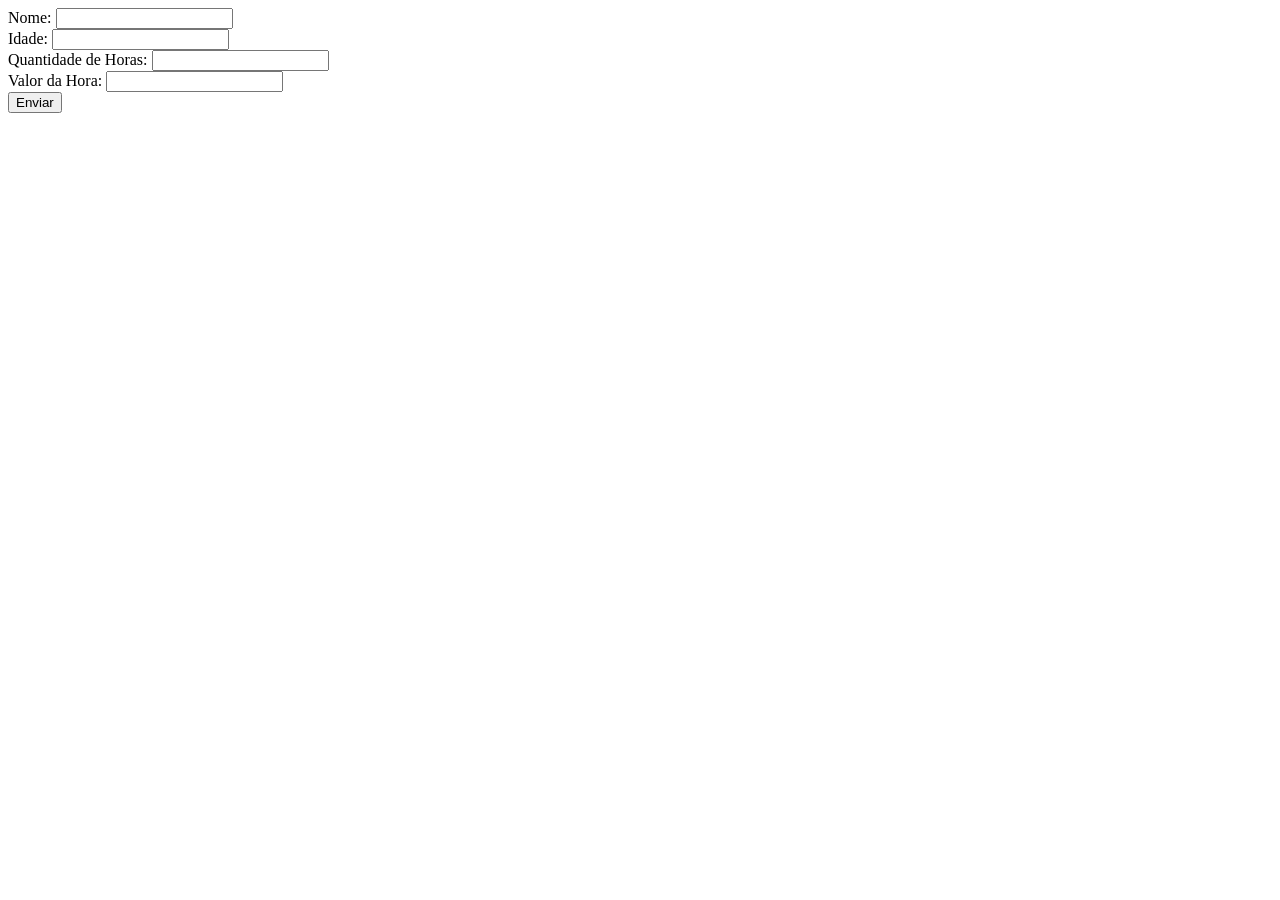
==== cadastroAluno/src/main/resources/templates/cadastrarAluno.html @ 32a45ccf "Exercicio de JPA e Spring MVc v5" ====
<!DOCTYPE html>
<html>
	<head>
		<meta charset="ISO-8859-1">
		<title>Insert title here</title>
	</head>
	<body>

	<form class="container" method="post">
		<div>
			Nome: <input  type="text" value="" name="nome"/>
		</div>
		
		<div>
			Idade: <input  type="text" value="" name="idade"/>
		</div>
		
		<div>
			Quantidade de Horas: <input  type="text" value="" name="qtdHora"/>
		</div>
		
		<div>
			Valor da Hora: <input  type="text" value="" name="valorHora"/>
		</div>
		
		
	
		<button type="submit">Enviar</button>

	</form>


	</body>
</html>
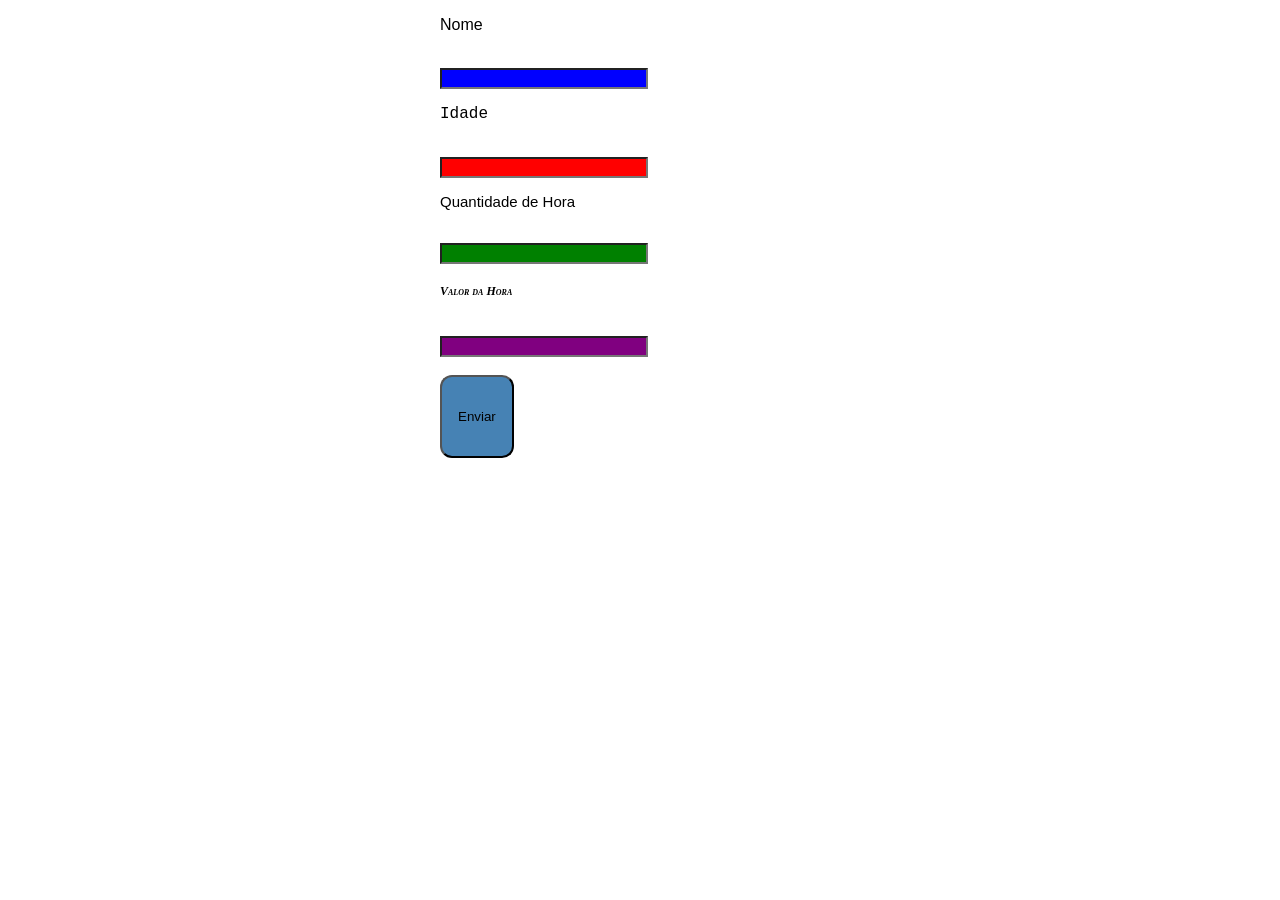
==== commit 43888055: "Exercicio de JPA e Spring MVc v8" ====
--- a/cadastroAluno/src/main/resources/templates/cadastrarAluno.html
+++ b/cadastroAluno/src/main/resources/templates/cadastrarAluno.html
@@ -3,32 +3,108 @@
 	<head>
 		<meta charset="ISO-8859-1">
 		<title>Insert title here</title>
+		
+		
 	</head>
 	<body>
 
 	<form class="container" method="post">
 		<div>
-			Nome: <input  type="text" value="" name="nome"/>
+			<p class="paragrafo1">Nome</p> <br>
+			<input  type="text" value="" class="nomeEstilo" name="nome"/>
 		</div>
 		
 		<div>
-			Idade: <input  type="text" value="" name="idade"/>
+			<p class="paragrafo2">Idade</p> <br>
+			<input  type="text" value="" name="idade" class="idadeEstilo"/>
 		</div>
 		
 		<div>
-			Quantidade de Horas: <input  type="text" value="" name="qtdHora"/>
+			<p class="paragrafo3">Quantidade de Hora</p> <br>
+			 <input  type="text" value="" name="qtdHora" class="qtdHoraEstilo"/>
 		</div>
 		
 		<div>
-			Valor da Hora: <input  type="text" value="" name="valorHora"/>
+			<p class="paragrafo4">Valor da Hora</p> <br>
+			<input  type="text" value="" name="valorHora" class="valorHoraEstilo"/>
 		</div>
+		<br>
 		
 		
 	
-		<button type="submit">Enviar</button>
+		<button class="botao" type="submit">Enviar</button>
 
 	</form>
 
+	</body>
+	
+	
+	<style>
+		
+		.container{
+			width: 400px;
+			margin-left: auto;
+			margin-right:auto;
+			
+			
+		}
+		
+		input[type=text]{
+			width: 50%;
+			
+		
+		}
+		
+		.nomeEstilo{
+			background-color: blue;
+		}
+	
+		.idadeEstilo{
+			background-color: red;
+		
+		}
+		
+		.qtdHoraEstilo{
+			background-color: green;
+		}
+		
+		.valorHoraEstilo{
+			background-color: purple;
+		
+		}
+		
+		.paragrafo1{
+			font-family: Arial, Helvetica, sans-serif;
+		}
+		
+		.paragrafo2{
+			font-family: "Lucida Console", "Courier New", monospace;
+		
+		}
+		
+		.paragrafo3{
+			font: 15px Arial, sans-serif;
+		
+		}
+		
+		.paragrafo4{
+			font: italic small-caps bold 12px/30px Georgia, serif;
+		
+		}
+		
+		.botao{
+			background-color: #4682B4;
+			cursor: pointer;
+			border-radius: 12px;
+			padding: 32px 16px;
+		
+		
+		}
+	
+	
+	
+	</style>
+	
+	
 
-	</body>
 </html>
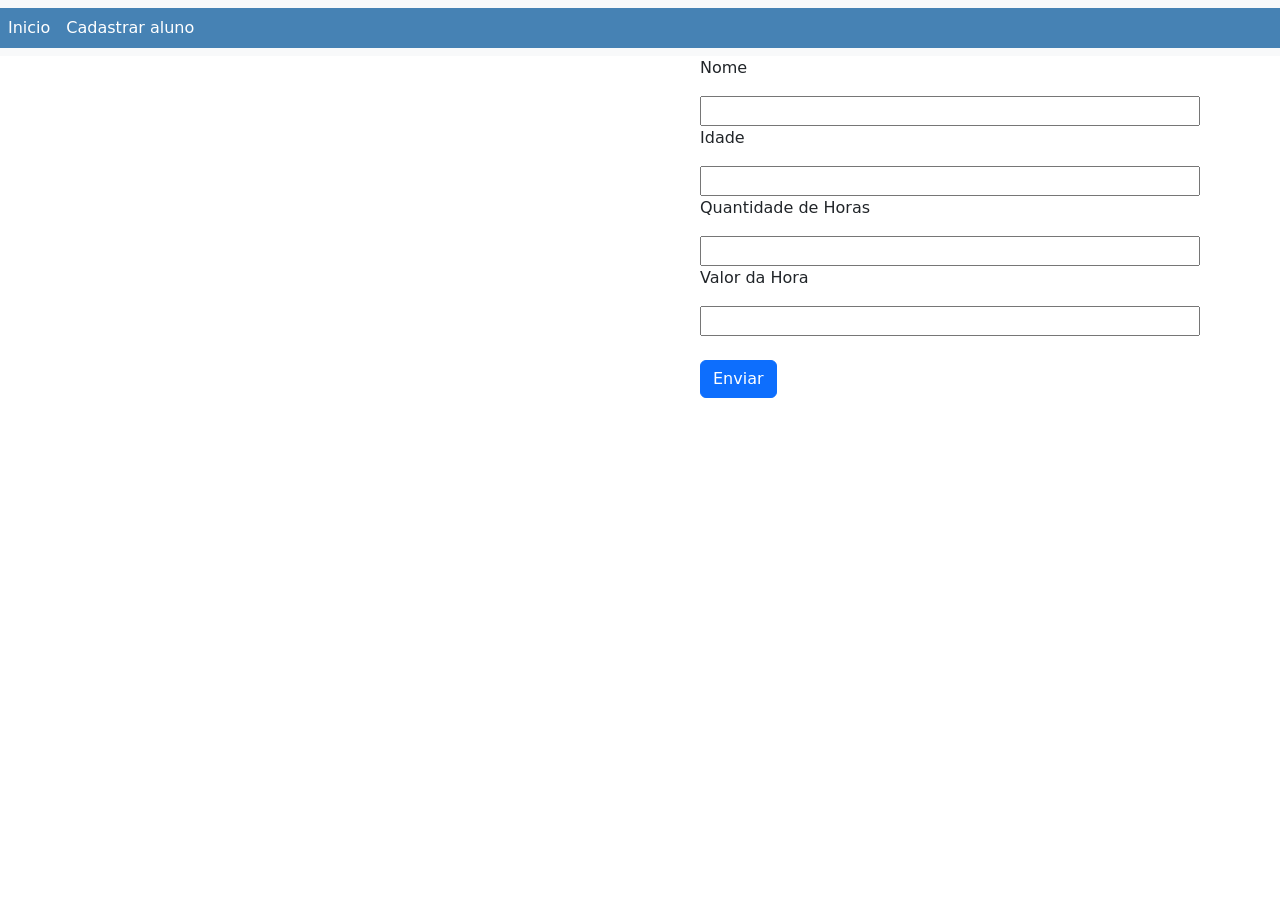
==== commit e14088f6: "Exercicio de JPA e Spring MVc v9" ====
--- a/cadastroAluno/src/main/resources/templates/cadastrarAluno.html
+++ b/cadastroAluno/src/main/resources/templates/cadastrarAluno.html
@@ -1,110 +1,86 @@
 <!DOCTYPE html>
 <html>
-	<head>
-		<meta charset="ISO-8859-1">
-		<title>Insert title here</title>
-		
-		
-	</head>
-	<body>
+<head>
+<meta charset="ISO-8859-1">
+<title>Insert title here</title>
+<link
+	href="https://cdn.jsdelivr.net/npm/bootstrap@5.3.0-alpha1/dist/css/bootstrap.min.css"
+	rel="stylesheet"
+	integrity="sha384-GLhlTQ8iRABdZLl6O3oVMWSktQOp6b7In1Zl3/Jr59b6EGGoI1aFkw7cmDA6j6gD"
+	crossorigin="anonymous">
 
-	<form class="container" method="post">
+
+</head>
+<body>
+
+
+	<nav class="navbar navbar-expand-lg navbar-light bg-light">
+
+		<button class="navbar-toggler" type="button" data-toggle="collapse"
+			data-target="#navbarNav" aria-controls="navbarNav"
+			aria-expanded="false" aria-label="Toggle navigation">
+			<span class="navbar-toggler-icon"></span>
+		</button>
+		<div class="collapse navbar-collapse" id="navbarNav"
+			style="background: #4682B4">
+			<ul class="navbar-nav">
+				<li class="nav-item"><a class="nav-link" href="/"
+					style="color: white">Inicio</a></li>
+				<li class="nav-item"><a class="nav-link" href="/cadastrarAluno"
+					style="color: white">Cadastrar aluno</a></li>
+
+				</li>
+			</ul>
+		</div>
+	</nav>
+
+
+
+	<div class="centralizarObjeto">
+		<form method="post">
+			<div>
+				<p>Nome</p>
+				<input type="text" value="" class="nomeEstilo" name="nome" />
+			</div>
+
+			<div>
+				<p>Idade</p>
+				<input type="text" value="" name="idade" class="idadeEstilo" />
+			</div>
+
+			<div>
+				<p>Quantidade de Horas</p>
+				<input type="text" value="" name="qtdHora" class="qtdHoraEstilo" />
+			</div>
+
+			<div>
+				<p>Valor da Hora</p>
+				<input type="text" value="" name="valorHora" class="valorHoraEstilo" />
+			</div>
+			<br>
+
+
+
+			<button class="btn btn-primary" type="submit">Enviar</button>
+
+		</form>
 		<div>
-			<p class="paragrafo1">Nome</p> <br>
-			<input  type="text" value="" class="nomeEstilo" name="nome"/>
-		</div>
-		
-		<div>
-			<p class="paragrafo2">Idade</p> <br>
-			<input  type="text" value="" name="idade" class="idadeEstilo"/>
-		</div>
-		
-		<div>
-			<p class="paragrafo3">Quantidade de Hora</p> <br>
-			 <input  type="text" value="" name="qtdHora" class="qtdHoraEstilo"/>
-		</div>
-		
-		<div>
-			<p class="paragrafo4">Valor da Hora</p> <br>
-			<input  type="text" value="" name="valorHora" class="valorHoraEstilo"/>
-		</div>
-		<br>
-		
-		
-	
-		<button class="botao" type="submit">Enviar</button>
+</body>
 
-	</form>
 
-	</body>
-	
-	
-	<style>
-		
-		.container{
-			width: 400px;
-			margin-left: auto;
-			margin-right:auto;
+		<style>
+			.centralizarObjeto {
+				width: 1000px;
+				margin-left: 700px;
+			}
 			
+			input[type=text]{
+				width: 50%;
+				
+			}
 			
-		}
-		
-		input[type=text]{
-			width: 50%;
-			
-		
-		}
-		
-		.nomeEstilo{
-			background-color: blue;
-		}
-	
-		.idadeEstilo{
-			background-color: red;
-		
-		}
-		
-		.qtdHoraEstilo{
-			background-color: green;
-		}
-		
-		.valorHoraEstilo{
-			background-color: purple;
-		
-		}
-		
-		.paragrafo1{
-			font-family: Arial, Helvetica, sans-serif;
-		}
-		
-		.paragrafo2{
-			font-family: "Lucida Console", "Courier New", monospace;
-		
-		}
-		
-		.paragrafo3{
-			font: 15px Arial, sans-serif;
-		
-		}
-		
-		.paragrafo4{
-			font: italic small-caps bold 12px/30px Georgia, serif;
-		
-		}
-		
-		.botao{
-			background-color: #4682B4;
-			cursor: pointer;
-			border-radius: 12px;
-			padding: 32px 16px;
-		
-		
-		}
-	
-	
-	
-	</style>
-	
-	
+		</style>
+
+
 
 </html>
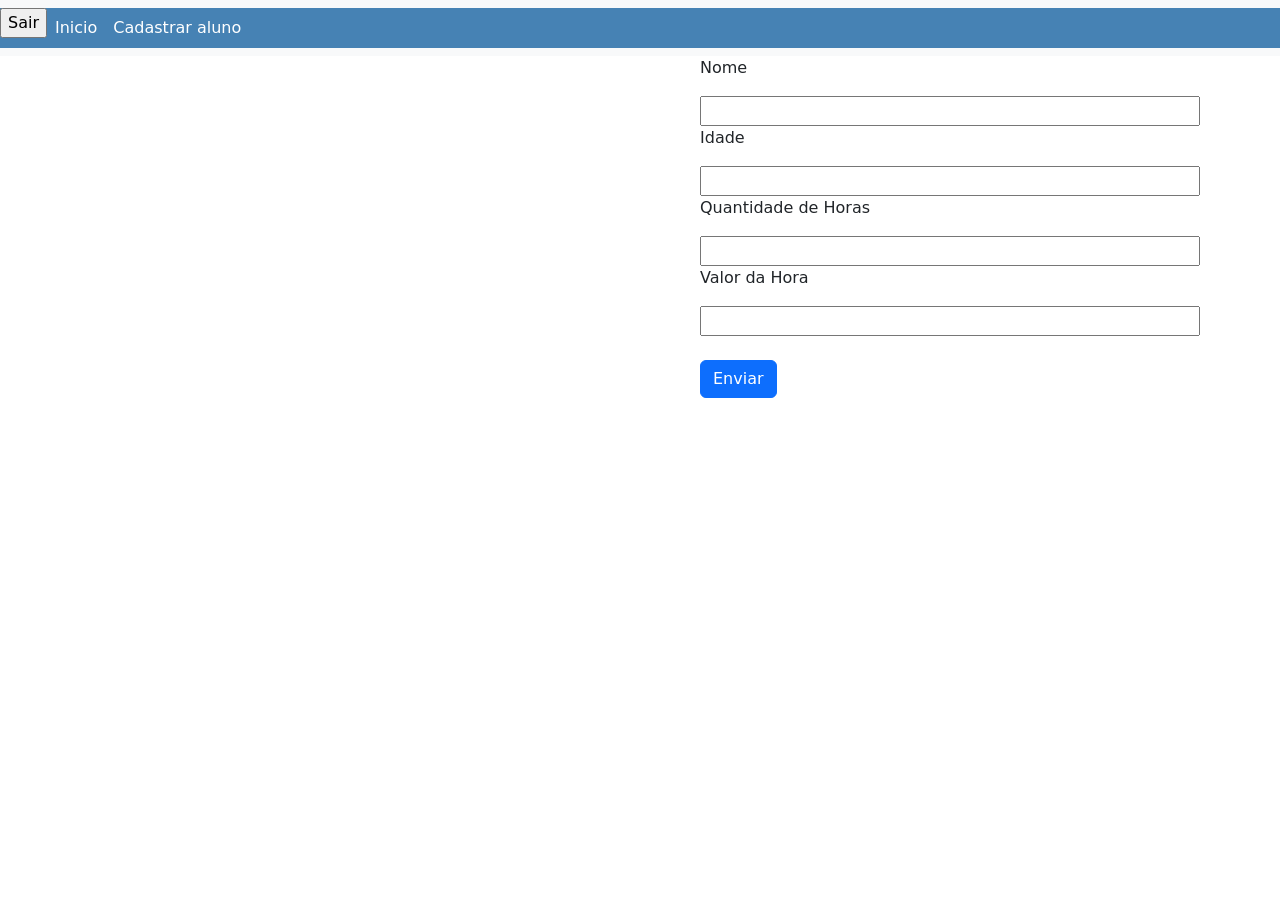
==== commit a288b740: "Exercicio de Spring Security e docker" ====
--- a/cadastroAluno/src/main/resources/templates/cadastrarAluno.html
+++ b/cadastroAluno/src/main/resources/templates/cadastrarAluno.html
@@ -24,6 +24,13 @@
 		<div class="collapse navbar-collapse" id="navbarNav"
 			style="background: #4682B4">
 			<ul class="navbar-nav">
+				
+				<li>
+					 <form th:action="@{/logout}" method="post">
+            			<input type="submit" value="Sair"/>
+        			</form>
+				</li>
+				
 				<li class="nav-item"><a class="nav-link" href="/"
 					style="color: white">Inicio</a></li>
 				<li class="nav-item"><a class="nav-link" href="/cadastrarAluno"
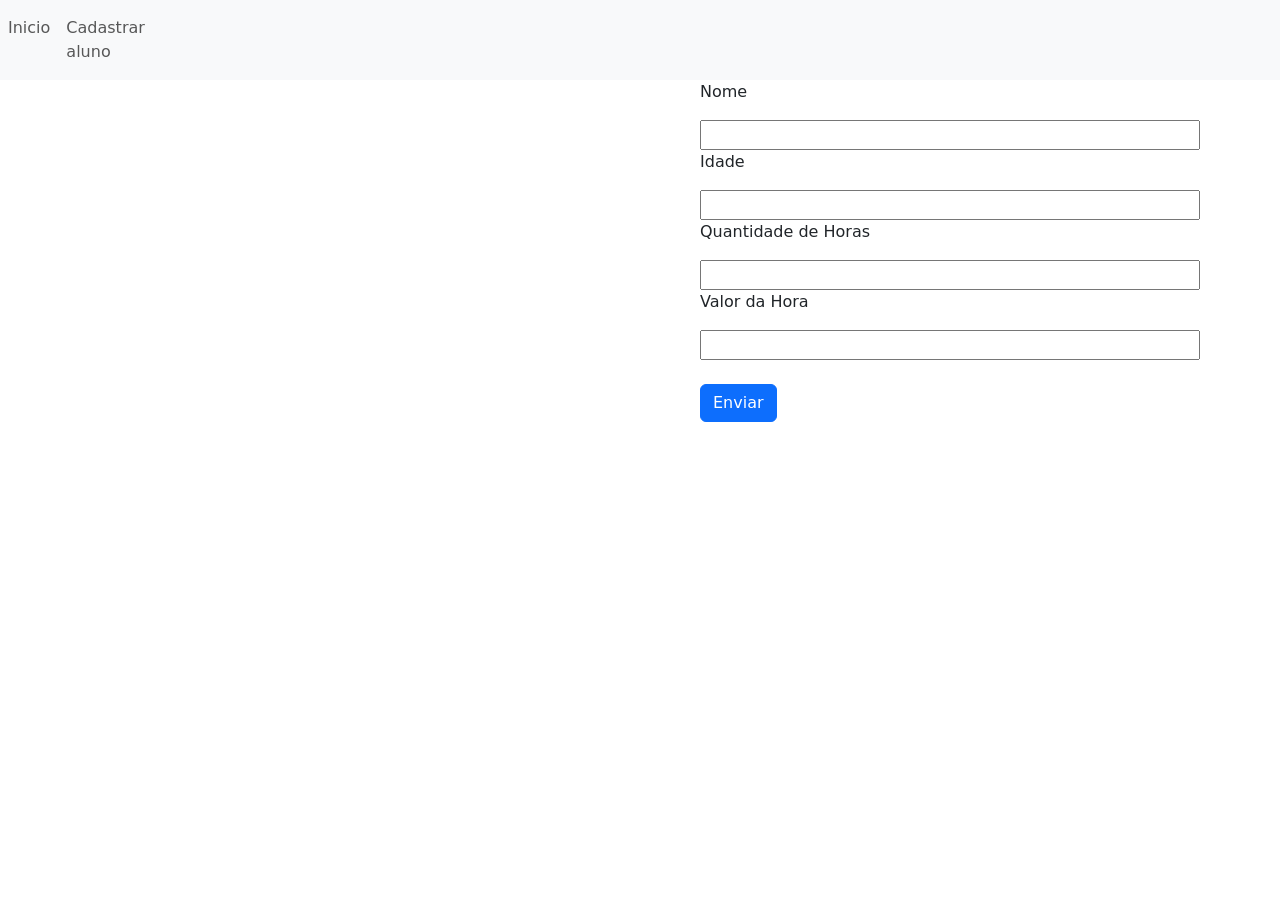
==== commit 0b1b4ec6: "Atualizacao css" ====
--- a/cadastroAluno/src/main/resources/templates/cadastrarAluno.html
+++ b/cadastroAluno/src/main/resources/templates/cadastrarAluno.html
@@ -15,31 +15,29 @@
 
 
 	<nav class="navbar navbar-expand-lg navbar-light bg-light">
+		
 
-		<button class="navbar-toggler" type="button" data-toggle="collapse"
-			data-target="#navbarNav" aria-controls="navbarNav"
-			aria-expanded="false" aria-label="Toggle navigation">
-			<span class="navbar-toggler-icon"></span>
-		</button>
-		<div class="collapse navbar-collapse" id="navbarNav"
-			style="background: #4682B4">
+		<div class="collapse navbar-collapse" id="navbarSupportedContent">
 			<ul class="navbar-nav">
 				
-				<li>
-					 <form th:action="@{/logout}" method="post">
-            			<input type="submit" value="Sair"/>
-        			</form>
-				</li>
+			
 				
 				<li class="nav-item"><a class="nav-link" href="/"
-					style="color: white">Inicio</a></li>
+					>Inicio</a></li>
 				<li class="nav-item"><a class="nav-link" href="/cadastrarAluno"
-					style="color: white">Cadastrar aluno</a></li>
+					>Cadastrar aluno</a></li>
 
 				</li>
 			</ul>
+			<div style="margin-left: 1650px">
+				<form th:action="@{/logout}" method="post">
+					
+					<button class="btn btn-outline-success my-2 my-sm-0" type="submit">Sair</button>
+				</form>
+			<div>
 		</div>
 	</nav>
+
 
 
 
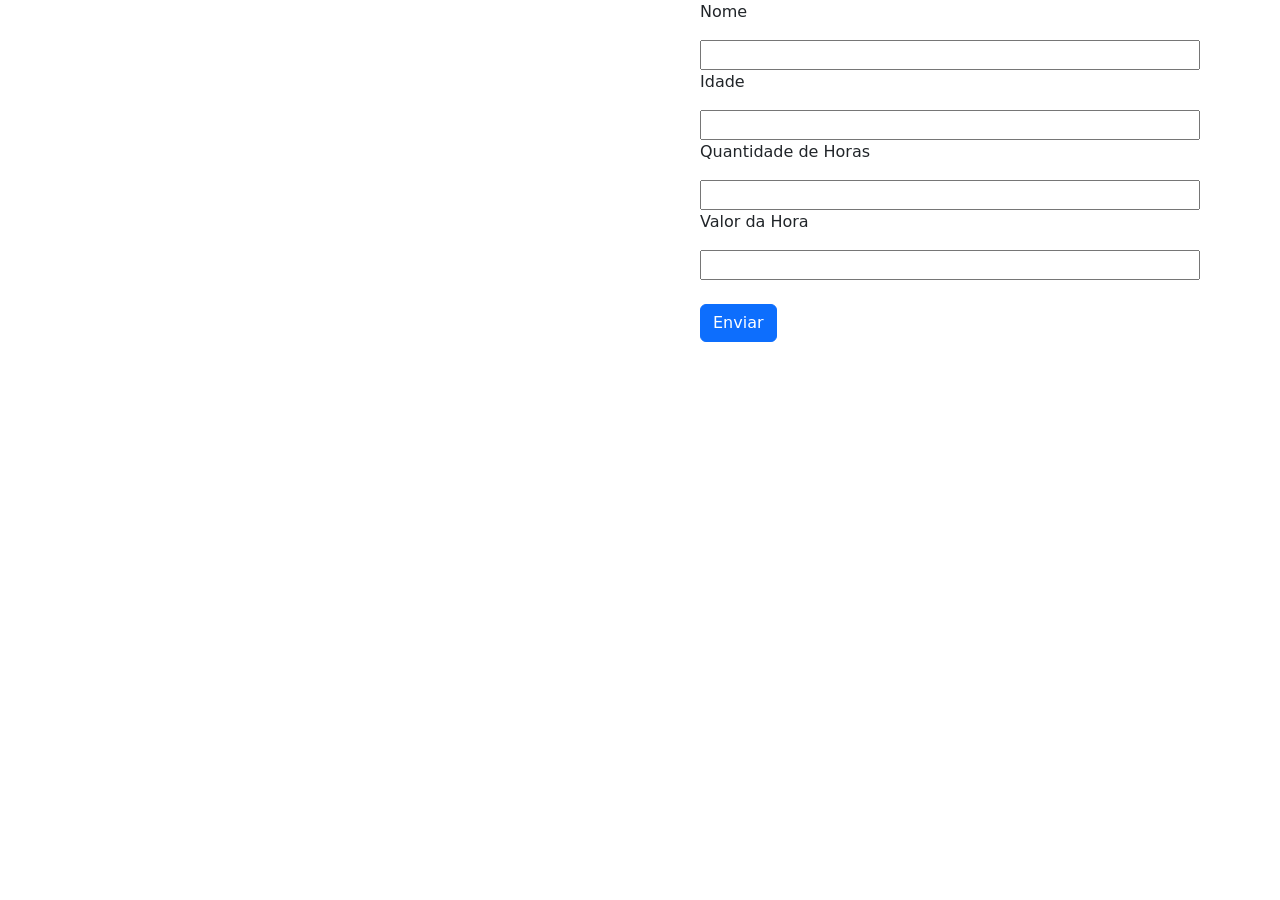
==== commit 4e7ca608: "Atualizacao app alunov2" ====
--- a/cadastroAluno/src/main/resources/templates/cadastrarAluno.html
+++ b/cadastroAluno/src/main/resources/templates/cadastrarAluno.html
@@ -14,31 +14,9 @@
 <body>
 
 
-	<nav class="navbar navbar-expand-lg navbar-light bg-light">
-		
+	<div th:replace="menu :: navbar">
 
-		<div class="collapse navbar-collapse" id="navbarSupportedContent">
-			<ul class="navbar-nav">
-				
-			
-				
-				<li class="nav-item"><a class="nav-link" href="/"
-					>Inicio</a></li>
-				<li class="nav-item"><a class="nav-link" href="/cadastrarAluno"
-					>Cadastrar aluno</a></li>
-
-				</li>
-			</ul>
-			<div style="margin-left: 1650px">
-				<form th:action="@{/logout}" method="post">
-					
-					<button class="btn btn-outline-success my-2 my-sm-0" type="submit">Sair</button>
-				</form>
-			<div>
-		</div>
-	</nav>
-
-
+    </div>
 
 
 	<div class="centralizarObjeto">
